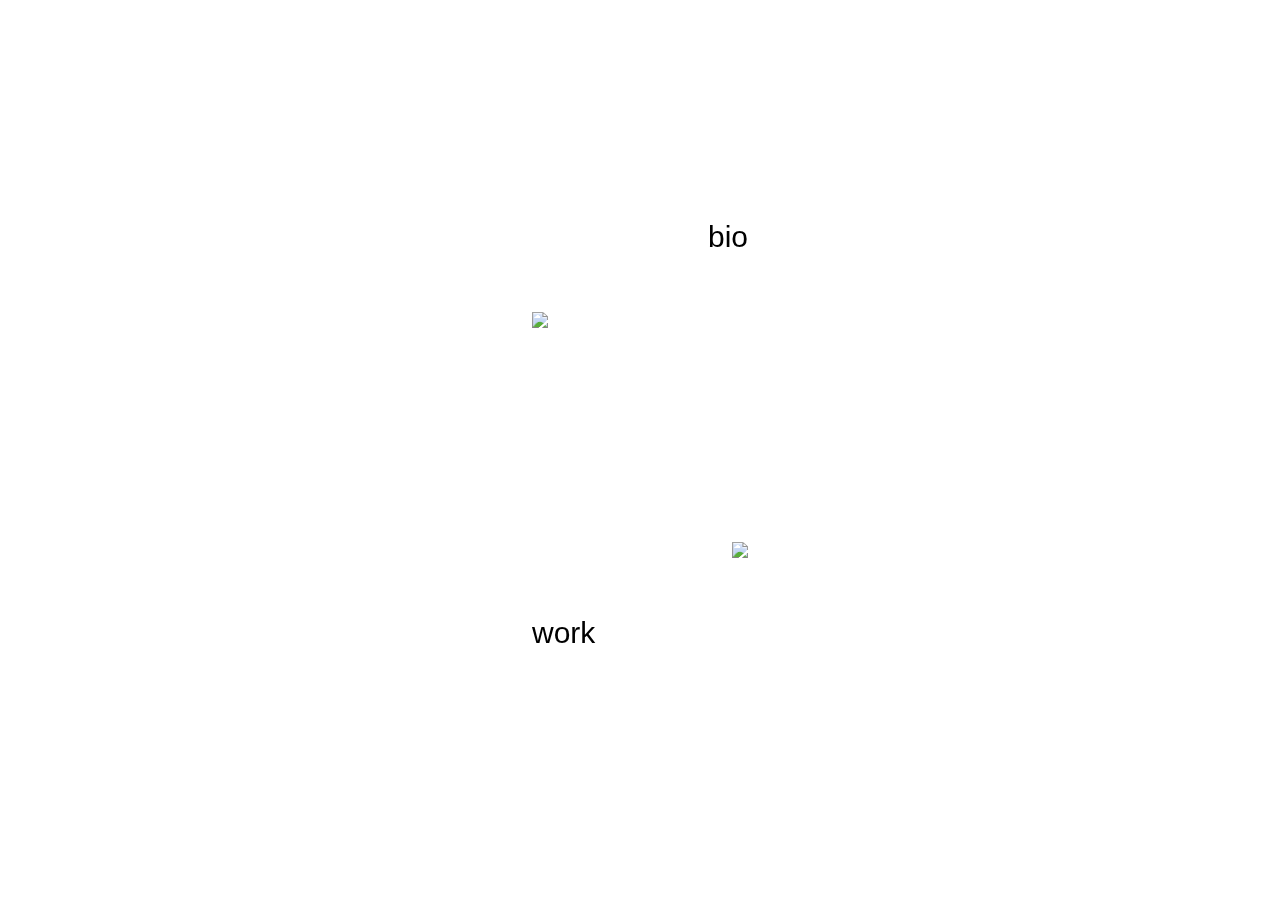
==== index.html @ dd91f5d0 "updates per jonny & favicon" ====
<!DOCTYPE htmgitl>
<head>
  <meta charset="utf-8">
  <meta name="viewport" content="width=device-width, initial-scale=1">
  <link rel="icon" href="favicon.png">
  <title>Jonny Problem</title>
  <link rel="stylesheet" href="default.css">
  <link rel="stylesheet" href="https://use.typekit.net/zrv1nka.css">
</head>
<body>
  <div class="main-content">
    <div class="row row1">
      <div class="vid1 vid-box">
        <a target="_blank" href="https://youtu.be/WkSHRrFZFUA"><img src="neighbor.gif" /></a>
      </div>
      <div class="bio text-box">
        <p><a href="./bio">bio</a></p>
      </div>
    </div>
    <div class="row row2">
      <div class="work text-box">
        <p><a href="./work">work</a></p>
      </div>
      <div class="vid2 vid-box">
        <a target="_blank" href="https://vimeo.com/325535566"><img src="nike.gif" /></a>
      </div>
    </div>
  </div>
  <script type="text/javascript" src="main.js"></script>
</body>
---- default.css ----
/* iphone 5 */
html {
  height: 100%;
}

body {
  min-width: 320px;
  min-height: 568px;
  margin: 0px;
  padding: 0px;
  display: -webkit-box;
  display: -ms-flexbox;
  display: flex;
  justify-content: center;
  align-items: center;
  font-family: pragmatica-extended, sans-serif;
  font-weight: 200;
  font-size: 12px;
  height: 100%;
}

.main-content {
  overflow: scroll;
  text-align: center;
  position: fixed;
  top: 50%;
  -webkit-transform: translateY(-50%);
       -moz-transform: translateY(-50%);
        -ms-transform: translateY(-50%);
         -o-transform: translateY(-50%);
            transform: translateY(-50%);
}

.back {
  position: fixed;
  top: 0;
  left: 0;
  margin: 0.83em;
  font-size: 1.5em;
  z-index: 100;
}

.list {
  display: flex;
  flex-direction: column;
  height: 100%;
  width: 100%;
  overflow: auto;
  text-align: center;
  position: fixed;
}

.list::before, .list::after {
  content: '';
}
.list::before {
  margin-top: auto;
}
.list::after {
  margin-bottom: auto;
}

.list ul {
  list-style: none;
  padding: 0;
}

.list ul li {
  padding: 3px;
}

a {
  color: #000000;
  text-decoration: none;
}

a:hover {
  color: #6e6e6e;
  text-decoration: none;
}

.row {
  display: -webkit-box;
  display: -ms-flexbox;
  display: flex;
  align-items: center;
  margin-bottom: 30px;
}

.row1{
  animation: 1s ease-out 0s 1 slideInFromLeft;
  justify-content: space-between;

}

.row2 {
  justify-content: space-between;
}

.text-box {
  height: 130px;
  width: 100px;
  display: -webkit-box;
  display: -ms-flexbox;
  display: flex;
  float: right;
}

.work {
  align-items: flex-end;
  justify-content: flex-start;
}

.bio {
  align-items: flex-start;
  justify-content: flex-end;
}

.text-box p {
  margin: 0;
  font-size: 20px;
}

.vid-box img {
  max-height: 130px;
}

/* iphone 6/7/8 */
@media only screen and (min-width: 374px) {
  .text-box p {
    font-size: 25px;
  }

  .row {
    margin-bottom: 30px;
  }

  .vid-box img {
    max-height: 150px;
    width: auto;
  }

  .text-box {
    height: 150px;
  }
}

/* plus phones */
@media only screen and (min-width: 413px) {
  body {
    font-size: 15px;
  }

  .row {
    margin-bottom: 30px;
  }

  .vid-box img {
    max-height: 170px;
    width: auto;
  }

  .text-box {
    height: 170px;
  }
}


@media only screen and (min-width: 767px) {
  body {
    font-size: 20px;
  }

  .text-box p {
    font-size: 30px;
  }

  .row {
    margin-bottom: 30px;
  }

  .vid-box img {
    max-height: 200px;
    width: auto;
  }

  .text-box {
    height: 200px;
    width: 200px;
  }
}

@media only screen and (min-width: 1366px) {
  .row {
    margin-bottom: 30px;
  }

  .vid-box img {
    max-height: 220px;
    width: auto;
  }

  .text-box {
    height: 220px;
    width: 300px;
  }
}

/* @keyframes slideInFromLeft {
  0% {
    transform: translateX(-100%);
  }
  100% {
    transform: translateX(0);
  }
}

@keyframes slideInFromRight {
  0% {
    transform: translateX(100%);
  }
  100% {
    transform: translateX(0);
  }
} */
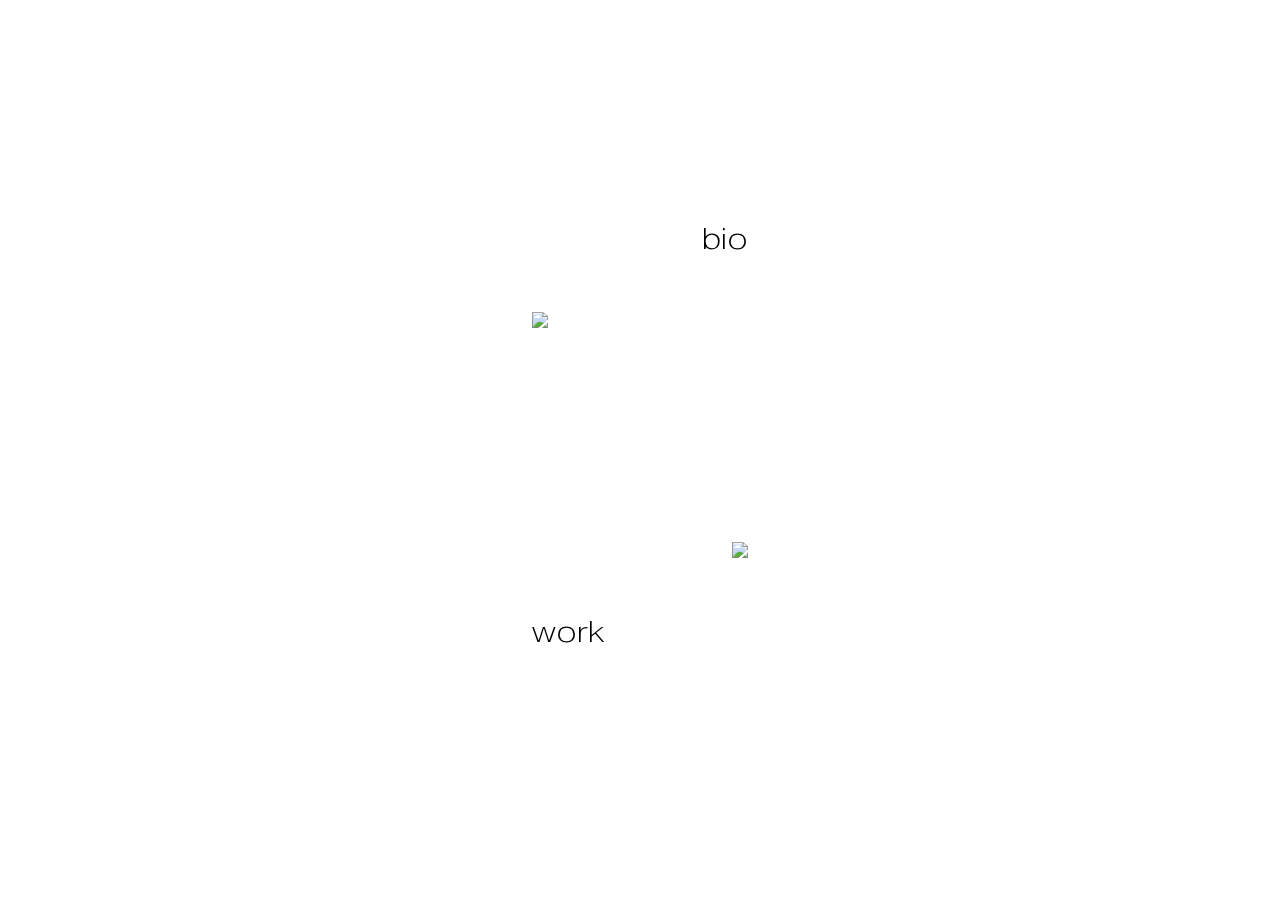
==== commit 2fa4421f: "local fonts" ====
--- a/index.html
+++ b/index.html
@@ -5,7 +5,6 @@
   <link rel="icon" href="favicon.png">
   <title>Jonny Problem</title>
   <link rel="stylesheet" href="default.css">
-  <link rel="stylesheet" href="https://use.typekit.net/zrv1nka.css">
 </head>
 <body>
   <div class="main-content">
--- a/default.css
+++ b/default.css
@@ -1,4 +1,14 @@
 /* iphone 5 */
+@font-face {
+    font-family: pragmatica-extended;
+    font-weight: 700;
+    src: url("fonts/PragmaticaExtended-Bold.ttf") format("truetype");
+}
+@font-face {
+    font-family: pragmatica-extended;
+    font-weight: 200;
+    src: url("fonts/PragmaticaExtended-ExtraLight.ttf") format("truetype");
+}
 html {
   height: 100%;
 }
@@ -31,6 +41,10 @@
             transform: translateY(-50%);
 }
 
+.iconlinks a {
+  padding: 0 20px;
+}
+
 .back {
   position: fixed;
   top: 0;
@@ -66,7 +80,7 @@
 }
 
 .list ul li {
-  padding: 3px;
+  padding: 5px;
 }
 
 a {
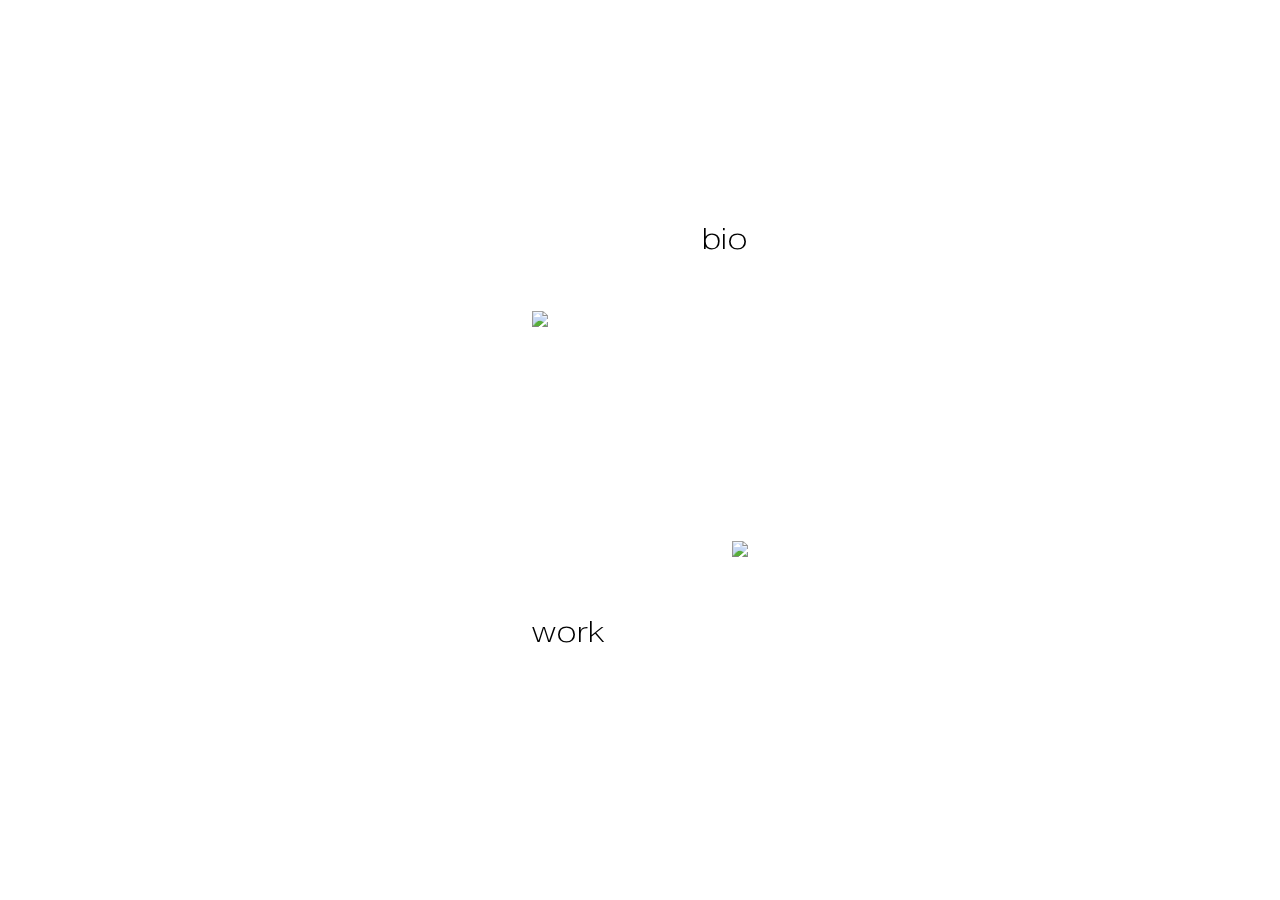
==== commit b36e9caf: "doctype" ====
--- a/index.html
+++ b/index.html
@@ -1,7 +1,9 @@
-<!DOCTYPE htmgitl>
+<!DOCTYPE html>
 <head>
   <meta charset="utf-8">
   <meta name="viewport" content="width=device-width, initial-scale=1">
+  <meta name="keywords" content="jonathan, buckley, jonny, buckley, problem, jonathan buckley, jonny buckley, jonny problem, jonnyproblem, casting, director, casting director">
+  <meta name="description" content="Jonathan Buckley is a casting director.">
   <link rel="icon" href="favicon.png">
   <title>Jonny Problem</title>
   <link rel="stylesheet" href="default.css">
--- a/default.css
+++ b/default.css
@@ -77,6 +77,7 @@
 .list ul {
   list-style: none;
   padding: 0;
+  padding-bottom: 20px;
 }
 
 .list ul li {
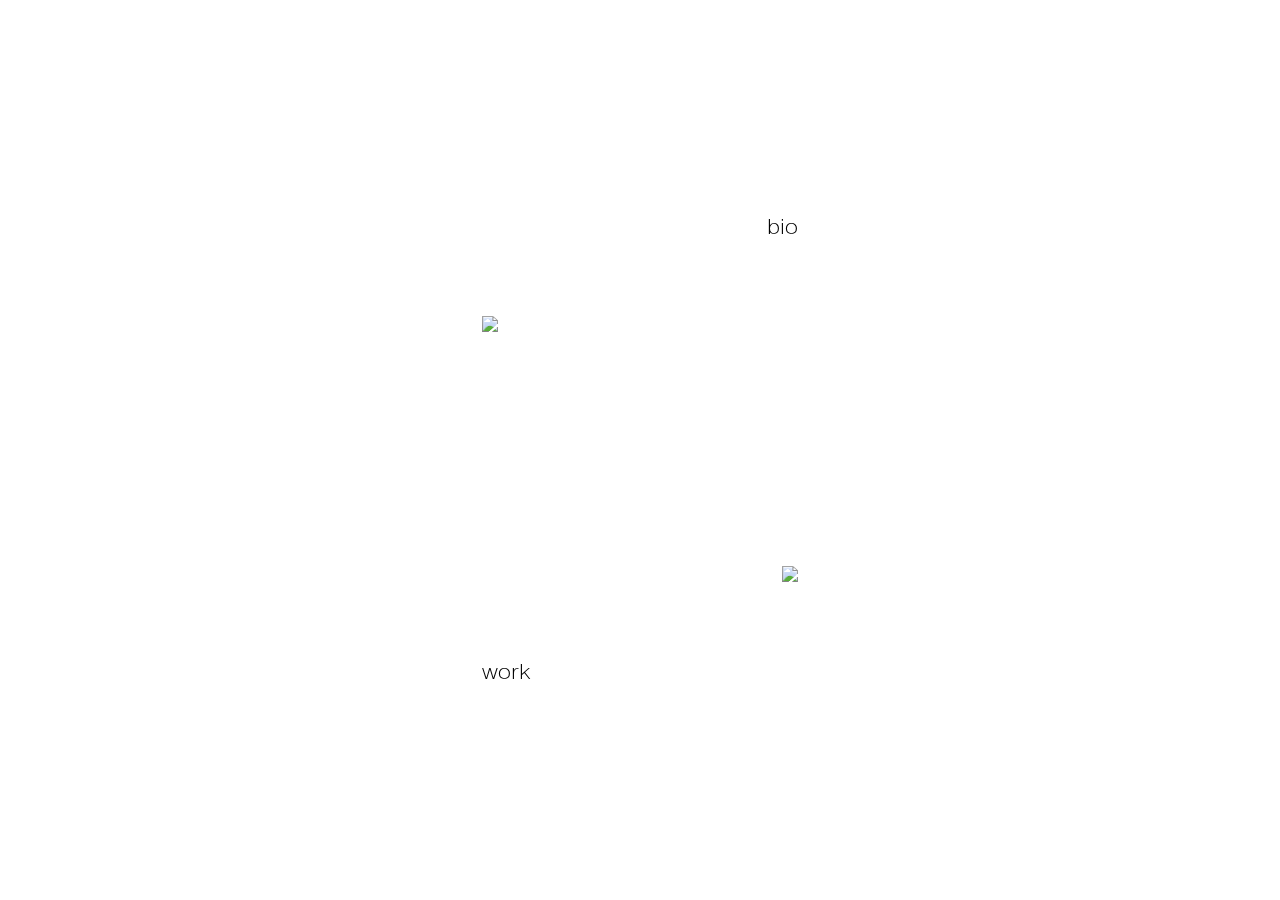
==== commit fe336835: "Update index.html" ====
--- a/index.html
+++ b/index.html
@@ -1,31 +1,33 @@
 <!DOCTYPE html>
-<head>
-  <meta charset="utf-8">
-  <meta name="viewport" content="width=device-width, initial-scale=1">
-  <meta name="keywords" content="jonathan, buckley, jonny, buckley, problem, jonathan buckley, jonny buckley, jonny problem, jonnyproblem, casting, director, casting director">
-  <meta name="description" content="Jonathan Buckley is a casting director.">
-  <link rel="icon" href="favicon.png">
-  <title>Jonny Problem</title>
-  <link rel="stylesheet" href="default.css">
-</head>
-<body>
-  <div class="main-content">
-    <div class="row row1">
-      <div class="vid1 vid-box">
-        <a target="_blank" href="https://youtu.be/WkSHRrFZFUA"><img src="neighbor.gif" /></a>
+<html lang="en" dir="ltr">
+  <head>
+    <meta charset="utf-8">
+    <meta name="viewport" content="width=device-width, initial-scale=1">
+    <meta name="keywords" content="jonathan, buckley, jonny, buckley, problem, jonathan buckley, jonny buckley, jonny problem, jonnyproblem, casting, director, casting director">
+    <meta name="description" content="Jonathan Buckley is a casting director.">
+    <link rel="icon" href="favicon.png">
+    <title>casting director</title>
+    <link rel="stylesheet" href="default.css">
+  </head>
+  <body>
+    <div class="main-content">
+      <div class="row row1">
+        <div class="vid1 vid-box">
+          <a target="_blank" href="https://youtu.be/WkSHRrFZFUA"><img src="neighbor.gif" /></a>
+        </div>
+        <div class="bio text-box">
+          <p><a href="./bio">bio</a></p>
+        </div>
       </div>
-      <div class="bio text-box">
-        <p><a href="./bio">bio</a></p>
+      <div class="row row2">
+        <div class="work text-box">
+          <p><a href="./work">work</a></p>
+        </div>
+        <div class="vid2 vid-box">
+          <a target="_blank" href="https://vimeo.com/325535566"><img src="nike.gif" /></a>
+        </div>
       </div>
     </div>
-    <div class="row row2">
-      <div class="work text-box">
-        <p><a href="./work">work</a></p>
-      </div>
-      <div class="vid2 vid-box">
-        <a target="_blank" href="https://vimeo.com/325535566"><img src="nike.gif" /></a>
-      </div>
-    </div>
-  </div>
-  <script type="text/javascript" src="main.js"></script>
-</body>
+    <script type="text/javascript" src="main.js"></script>
+  </body>
+</html>
--- a/default.css
+++ b/default.css
@@ -61,7 +61,7 @@
   width: 100%;
   overflow: auto;
   text-align: center;
-  position: fixed;
+  /* position: fixed; */
 }
 
 .list::before, .list::after {
@@ -105,6 +105,7 @@
 .row1{
   animation: 1s ease-out 0s 1 slideInFromLeft;
   justify-content: space-between;
+  margin-top: 30px;
 
 }
 
@@ -141,7 +142,7 @@
 }
 
 /* iphone 6/7/8 */
-@media only screen and (min-width: 374px) {
+@media only screen and (min-width: 374px) and (orientation: portrait) {
   .text-box p {
     font-size: 25px;
   }
@@ -161,7 +162,7 @@
 }
 
 /* plus phones */
-@media only screen and (min-width: 413px) {
+@media only screen and (min-width: 413px) and (orientation: portrait) {
   body {
     font-size: 15px;
   }
@@ -181,7 +182,7 @@
 }
 
 
-@media only screen and (min-width: 767px) {
+@media only screen and (min-width: 767px) and (orientation: portrait) {
   body {
     font-size: 20px;
   }
@@ -205,7 +206,7 @@
   }
 }
 
-@media only screen and (min-width: 1366px) {
+@media only screen and (min-width: 1000px) {
   .row {
     margin-bottom: 30px;
   }
